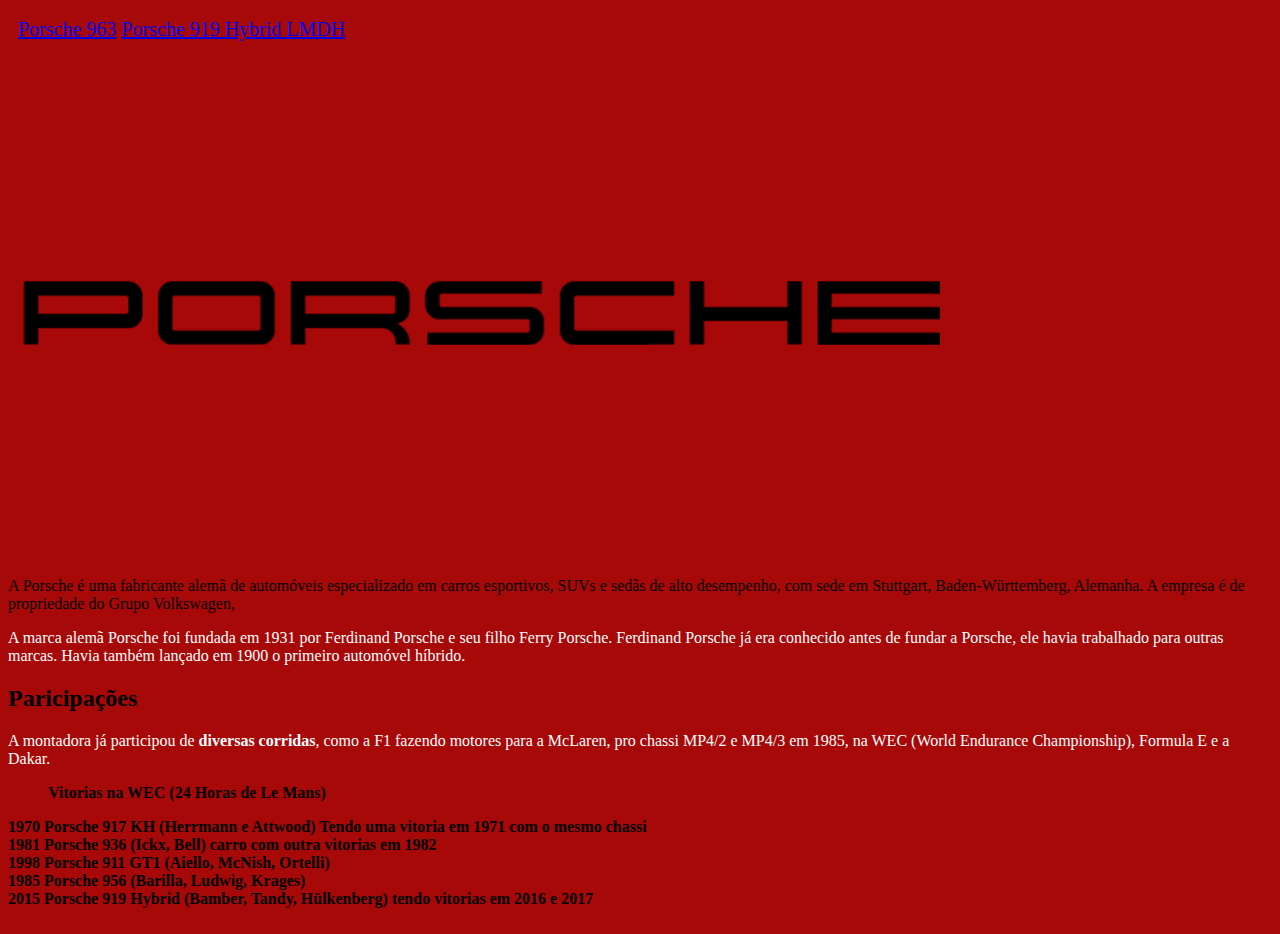
==== index.html @ ec4a78cc "." ====
<!DOCTYPE html>
<html lang="en">
<head>
    <meta charset="UTF-8">
    <meta name="viewport" content="width=device-width, initial-scale=1.0">
    <title>Document</title>
    <link rel="stylesheet" href="style.css">
</head>  
 <body>
   <header> 
     <a href="https://www.youtube.com/watch?v=UiXArRirhzE">Porsche 963</a>
     <a href="https://www.youtube.com/watch?v=MyXt5PLM1dM">Porsche 919 Hybrid LMDH</a>
   </header> 
    <div>
    <img classs="La" src="porsche.logo.png">
    </div
      <p class="Kaio">A Porsche é uma fabricante alemã de automóveis especializado em carros esportivos, SUVs e sedãs de alto desempenho, com sede em Stuttgart, Baden-Württemberg, Alemanha. A empresa é de propriedade do Grupo Volkswagen, </p>
      <p>A marca alemã Porsche foi fundada em 1931 por Ferdinand Porsche e seu filho Ferry Porsche. Ferdinand Porsche já era conhecido antes de fundar a Porsche, ele havia trabalhado para outras marcas. Havia também lançado em 1900 o primeiro automóvel híbrido.</p>
  <h2>Paricipações</h2>
    <p>A montadora já participou de <strong>diversas corridas</strong>, como a F1 fazendo motores para a McLaren, pro chassi MP4/2 e MP4/3 em 1985, na WEC (World Endurance Championship), Formula E e a Dakar.</p>
  <ul><strong>Vitorias na WEC (24 Horas de Le Mans)<strong></ul>
      <li>1970 Porsche 917 KH (Herrmann e Attwood) Tendo uma vitoria em 1971 com o mesmo chassi</li>
      <li>1981 Porsche 936 (Ickx, Bell) carro com outra vitorias em 1982</li>
      <li>1998 Porsche 911 GT1 (Aiello, McNish, Ortelli)</li>
      <li>1985 Porsche 956 (Barilla, Ludwig, Krages)</li>
      <li>2015 Porsche 919 Hybrid (Bamber, Tandy, Hülkenberg) tendo vitorias em 2016 e 2017</li>
  <img src="" alt="">
  </ul>
 </body>
</html>
---- style.css ----
body{
   background-color: rgb(167, 8, 8)
}

p{
   color: rgb(255, 255, 255);
}

.Kaio{
   font-style: oblique;
}
.La{
width: 70%;
justify-content: center;
margin:0 auto
 }
h1{
   font-size: 40px;
   padding: 2px;
   margin-top: 5px;
}
header{
   border-bottom: solid 2px rgb(167, 8, 8);
   padding: 10px;
   font-size: 20px;
}
.p {
   font-size: 20px;
 }
 section {
   padding-bottom: 20px;
   padding-top:20px;
   display: flex;
   justify-content: center;
 }
 .carros{
  background-color: white;
  border: 1px solid #css;
  border-radius: 5px;
  box-shadow: 2px 2px 5px
rgba(0,0,0,0.1)
  margin; 10px;
  padding: 10px;
  width: 200px;
  text-align: center;
 }
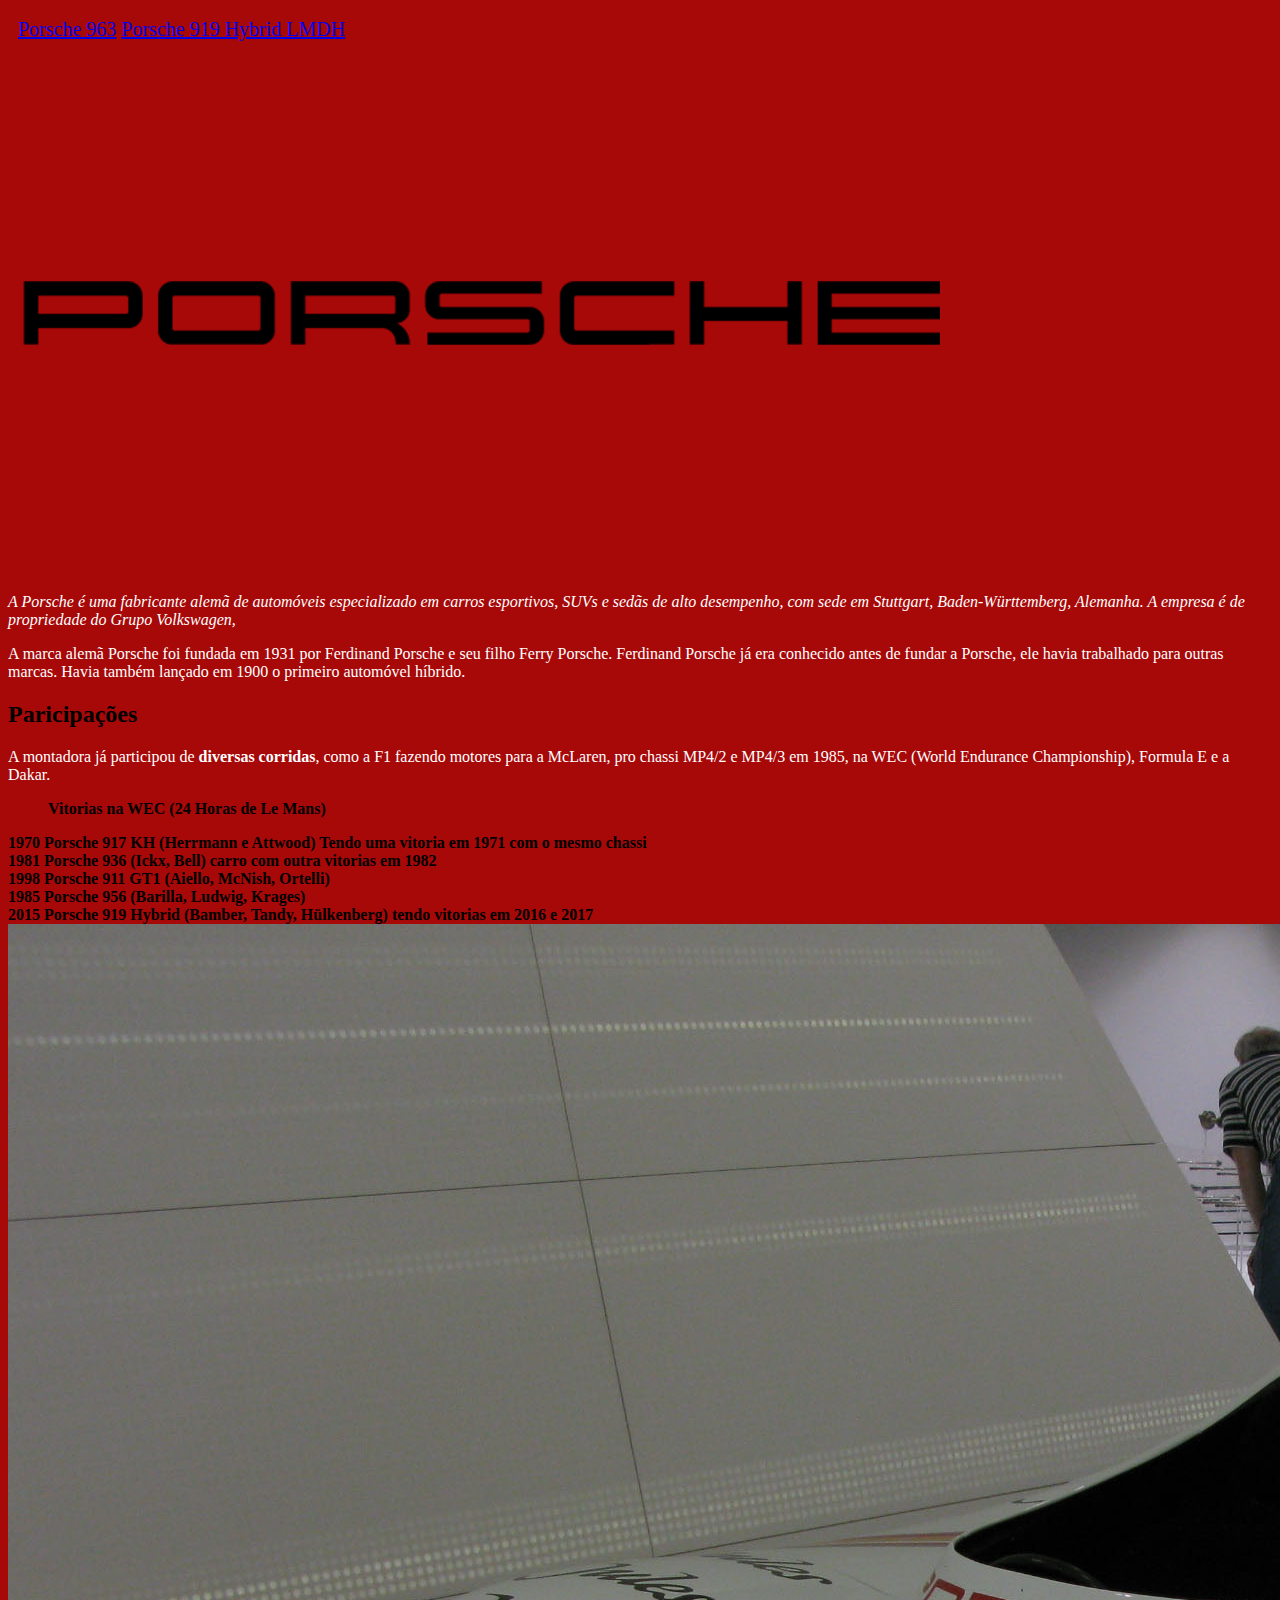
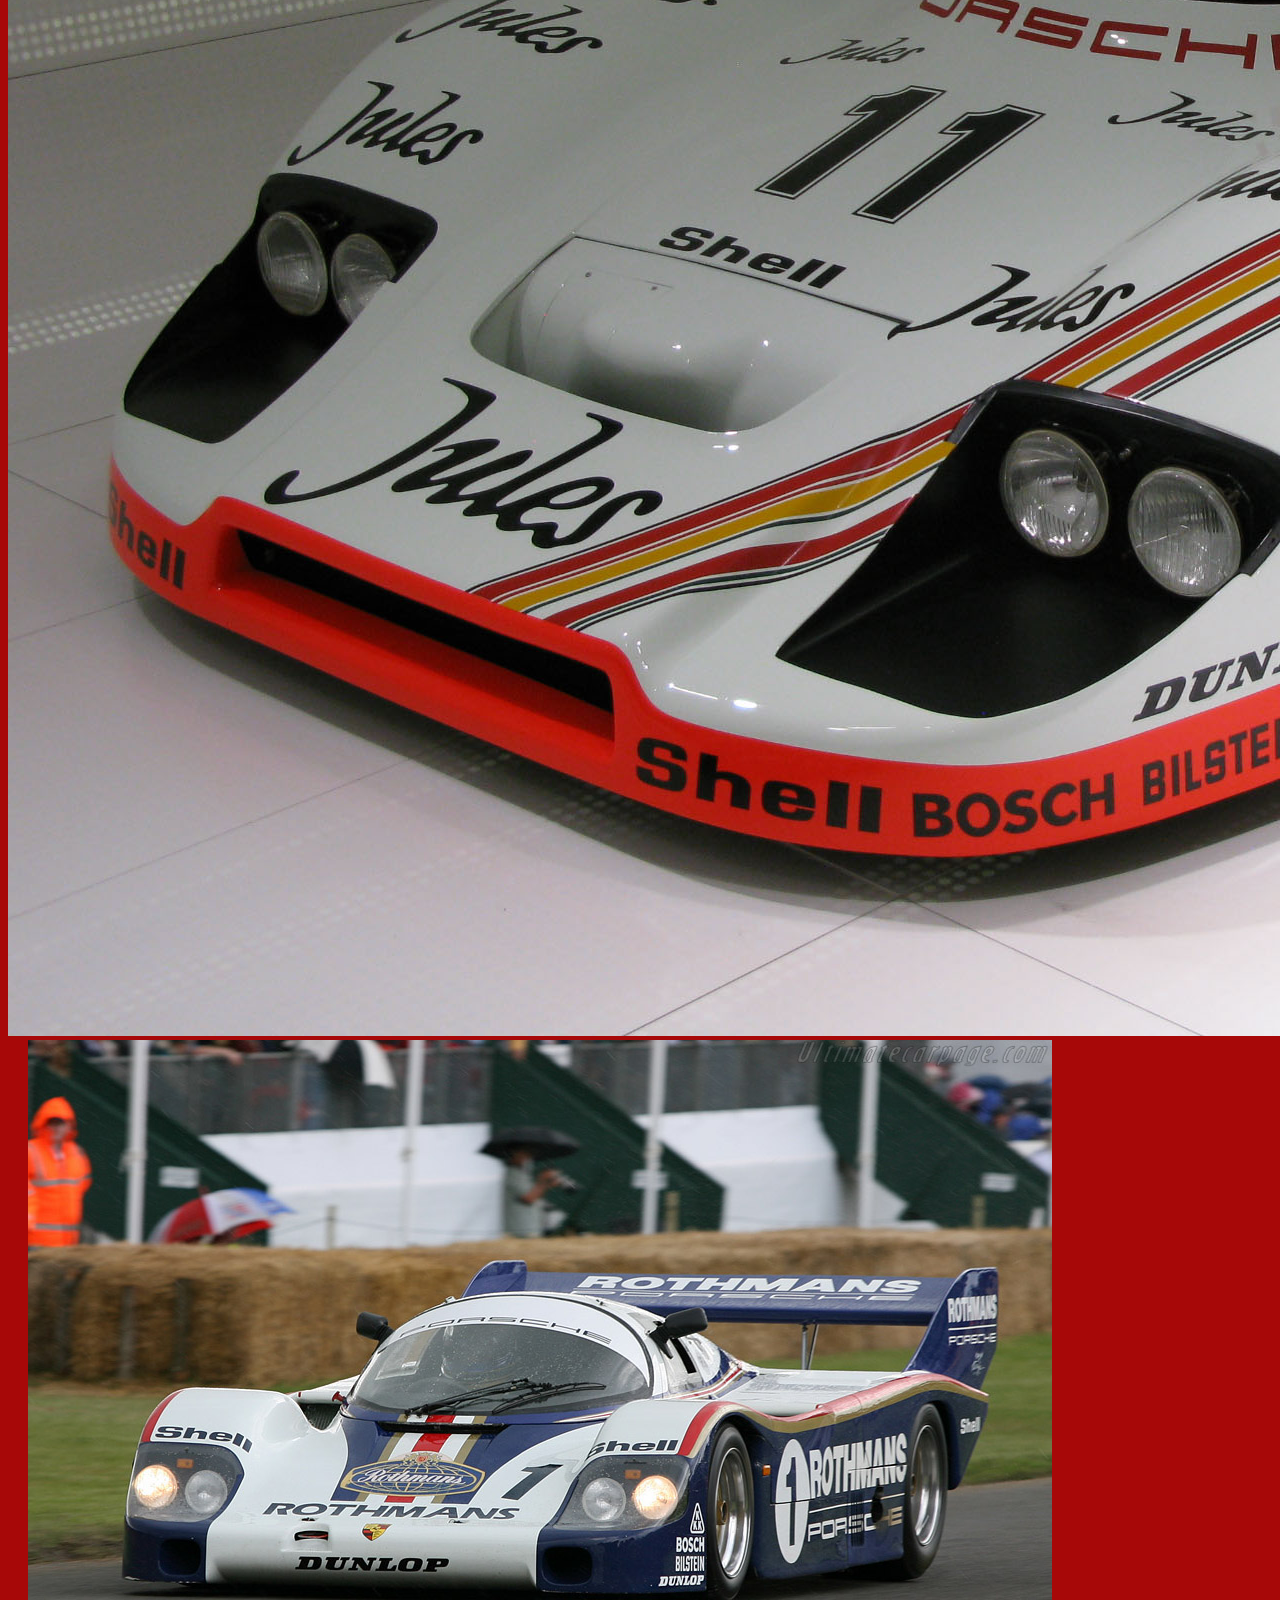
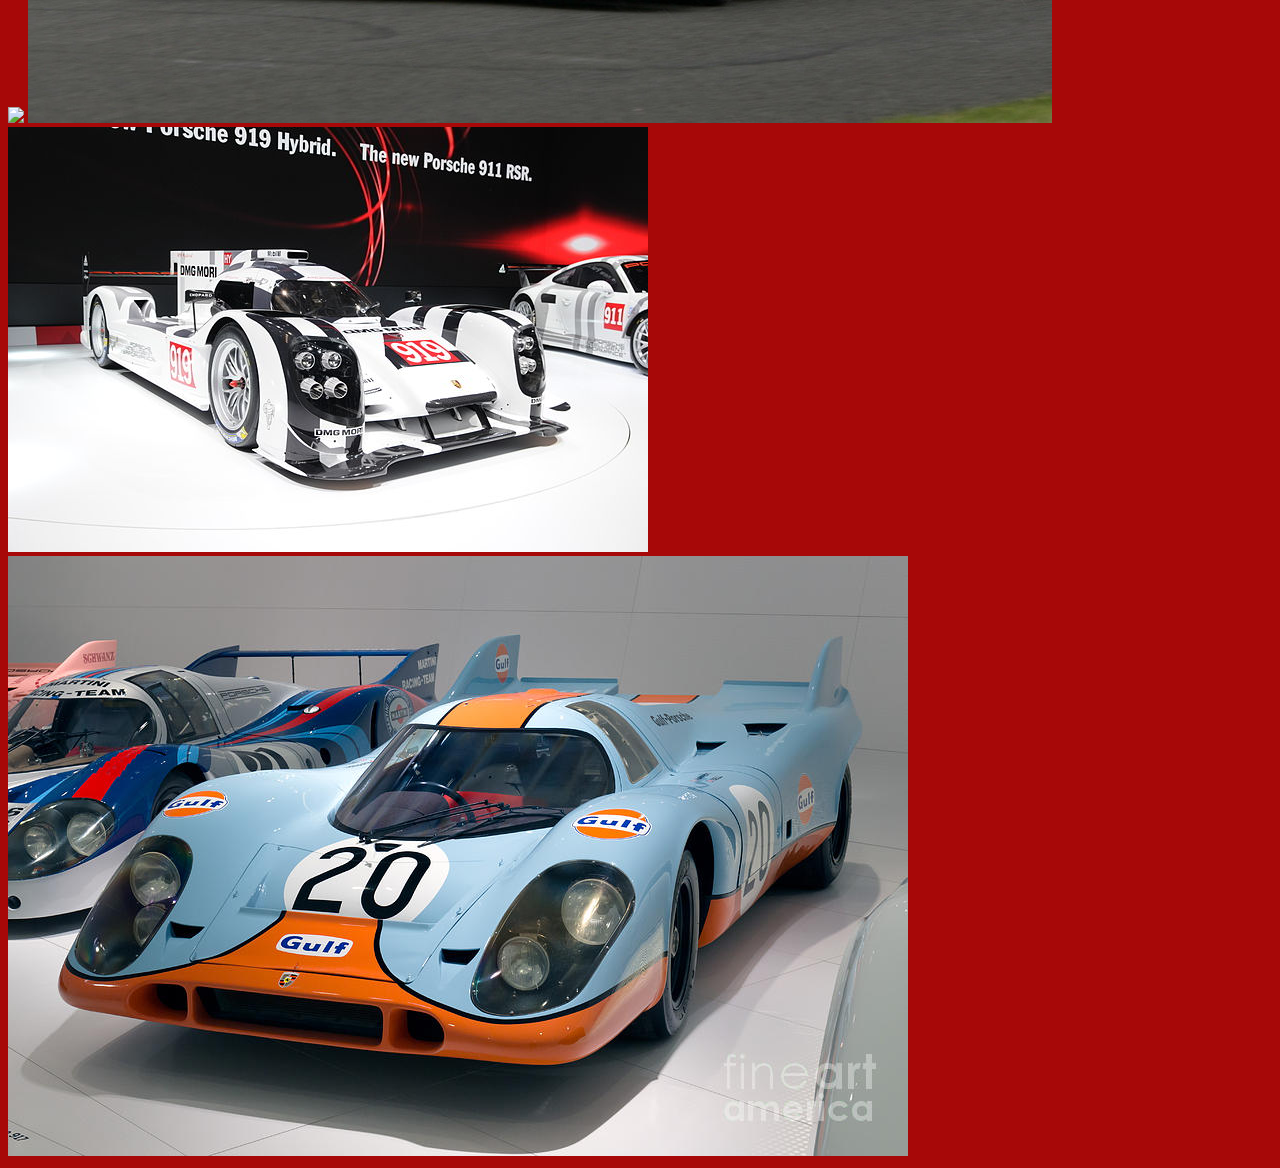
==== commit 82e6a1f7: "." ====
--- a/index.html
+++ b/index.html
@@ -13,7 +13,7 @@
    </header> 
     <div>
     <img classs="La" src="porsche.logo.png">
-    </div
+    </div>
       <p class="Kaio">A Porsche é uma fabricante alemã de automóveis especializado em carros esportivos, SUVs e sedãs de alto desempenho, com sede em Stuttgart, Baden-Württemberg, Alemanha. A empresa é de propriedade do Grupo Volkswagen, </p>
       <p>A marca alemã Porsche foi fundada em 1931 por Ferdinand Porsche e seu filho Ferry Porsche. Ferdinand Porsche já era conhecido antes de fundar a Porsche, ele havia trabalhado para outras marcas. Havia também lançado em 1900 o primeiro automóvel híbrido.</p>
   <h2>Paricipações</h2>
@@ -24,7 +24,11 @@
       <li>1998 Porsche 911 GT1 (Aiello, McNish, Ortelli)</li>
       <li>1985 Porsche 956 (Barilla, Ludwig, Krages)</li>
       <li>2015 Porsche 919 Hybrid (Bamber, Tandy, Hülkenberg) tendo vitorias em 2016 e 2017</li>
-  <img src="" alt="">
+<img class=.carros src="Porsche_936_fl.jpg">
+<img class=.carros src="Porsche_911_GT1-1998">
+<img class=.carros src="Porsche-956.jpg">
+<img class=.carros src="Porsche-919.JPG">
+<img class=.carros src="1970-porsche-917-kh.jpg">
   </ul>
  </body>
 </html>--- a/style.css
+++ b/style.css
@@ -43,4 +43,4 @@
   padding: 10px;
   width: 200px;
   text-align: center;
- }+ }.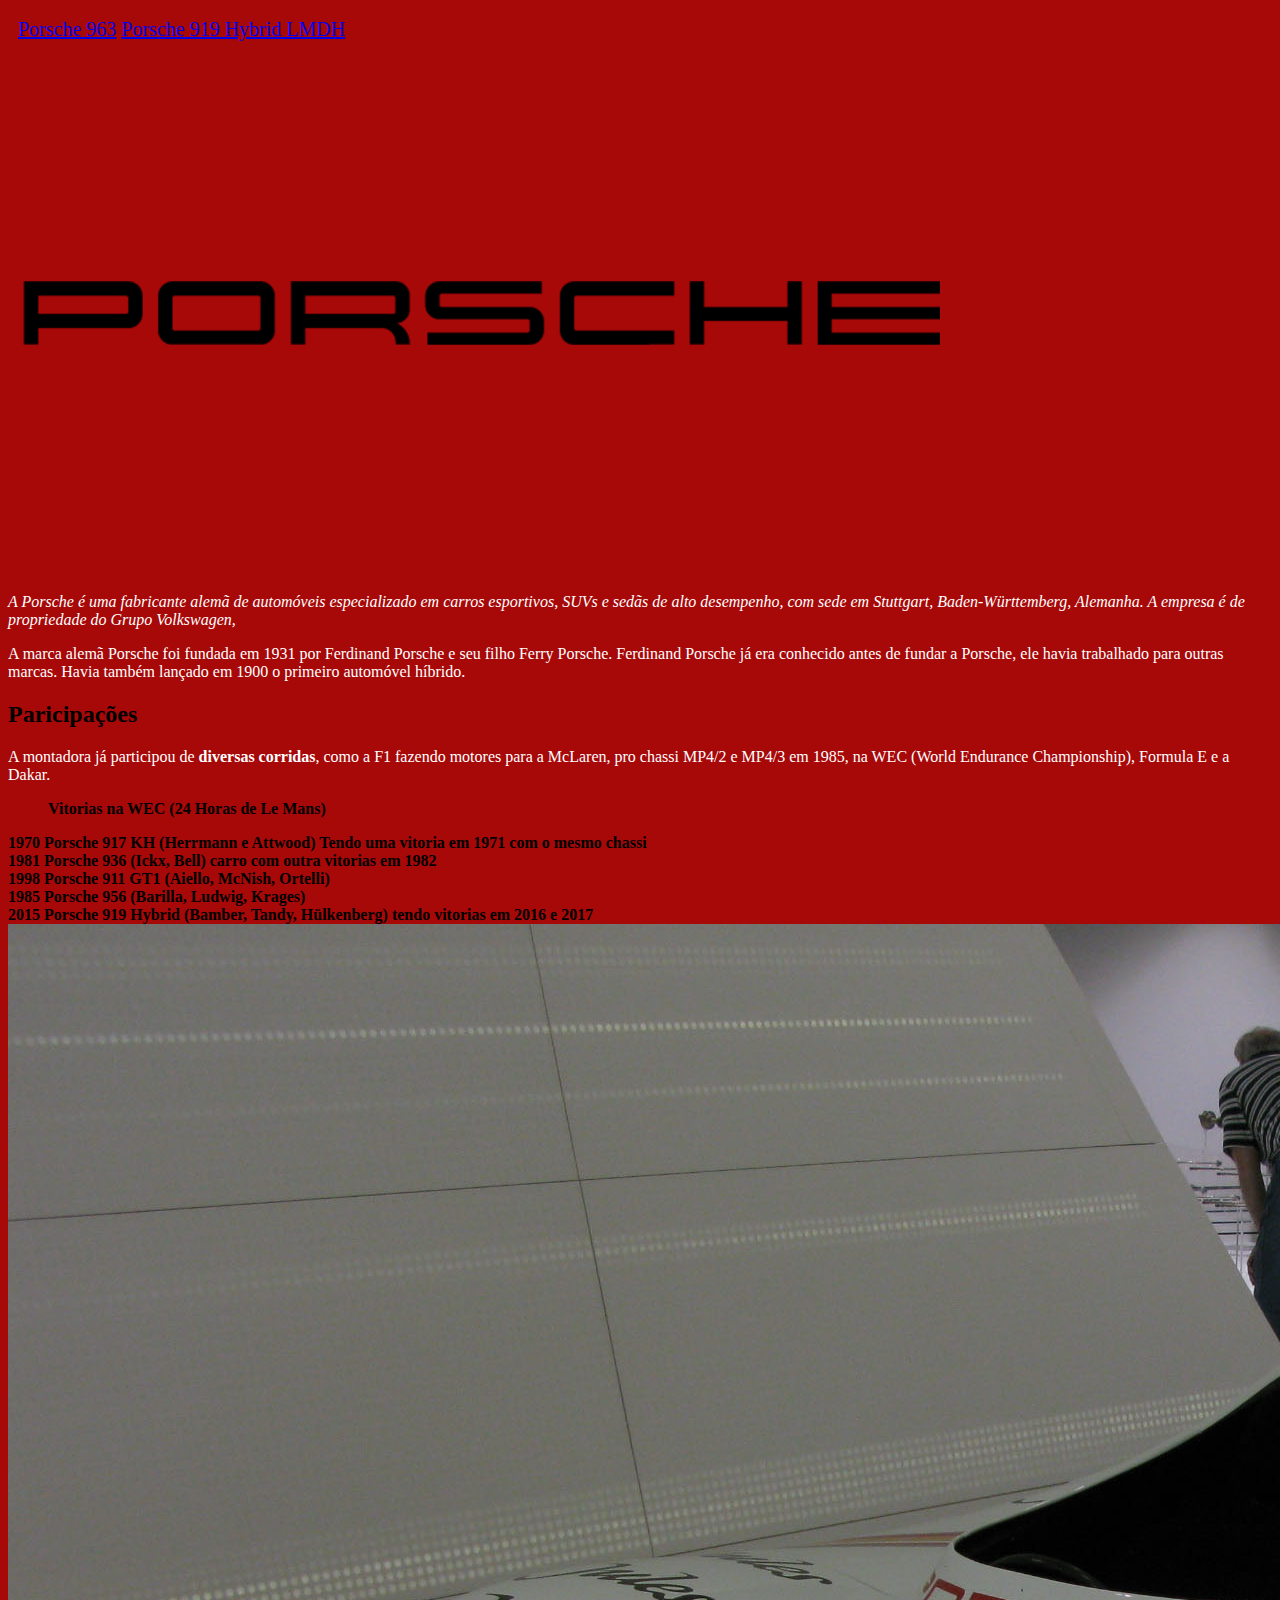
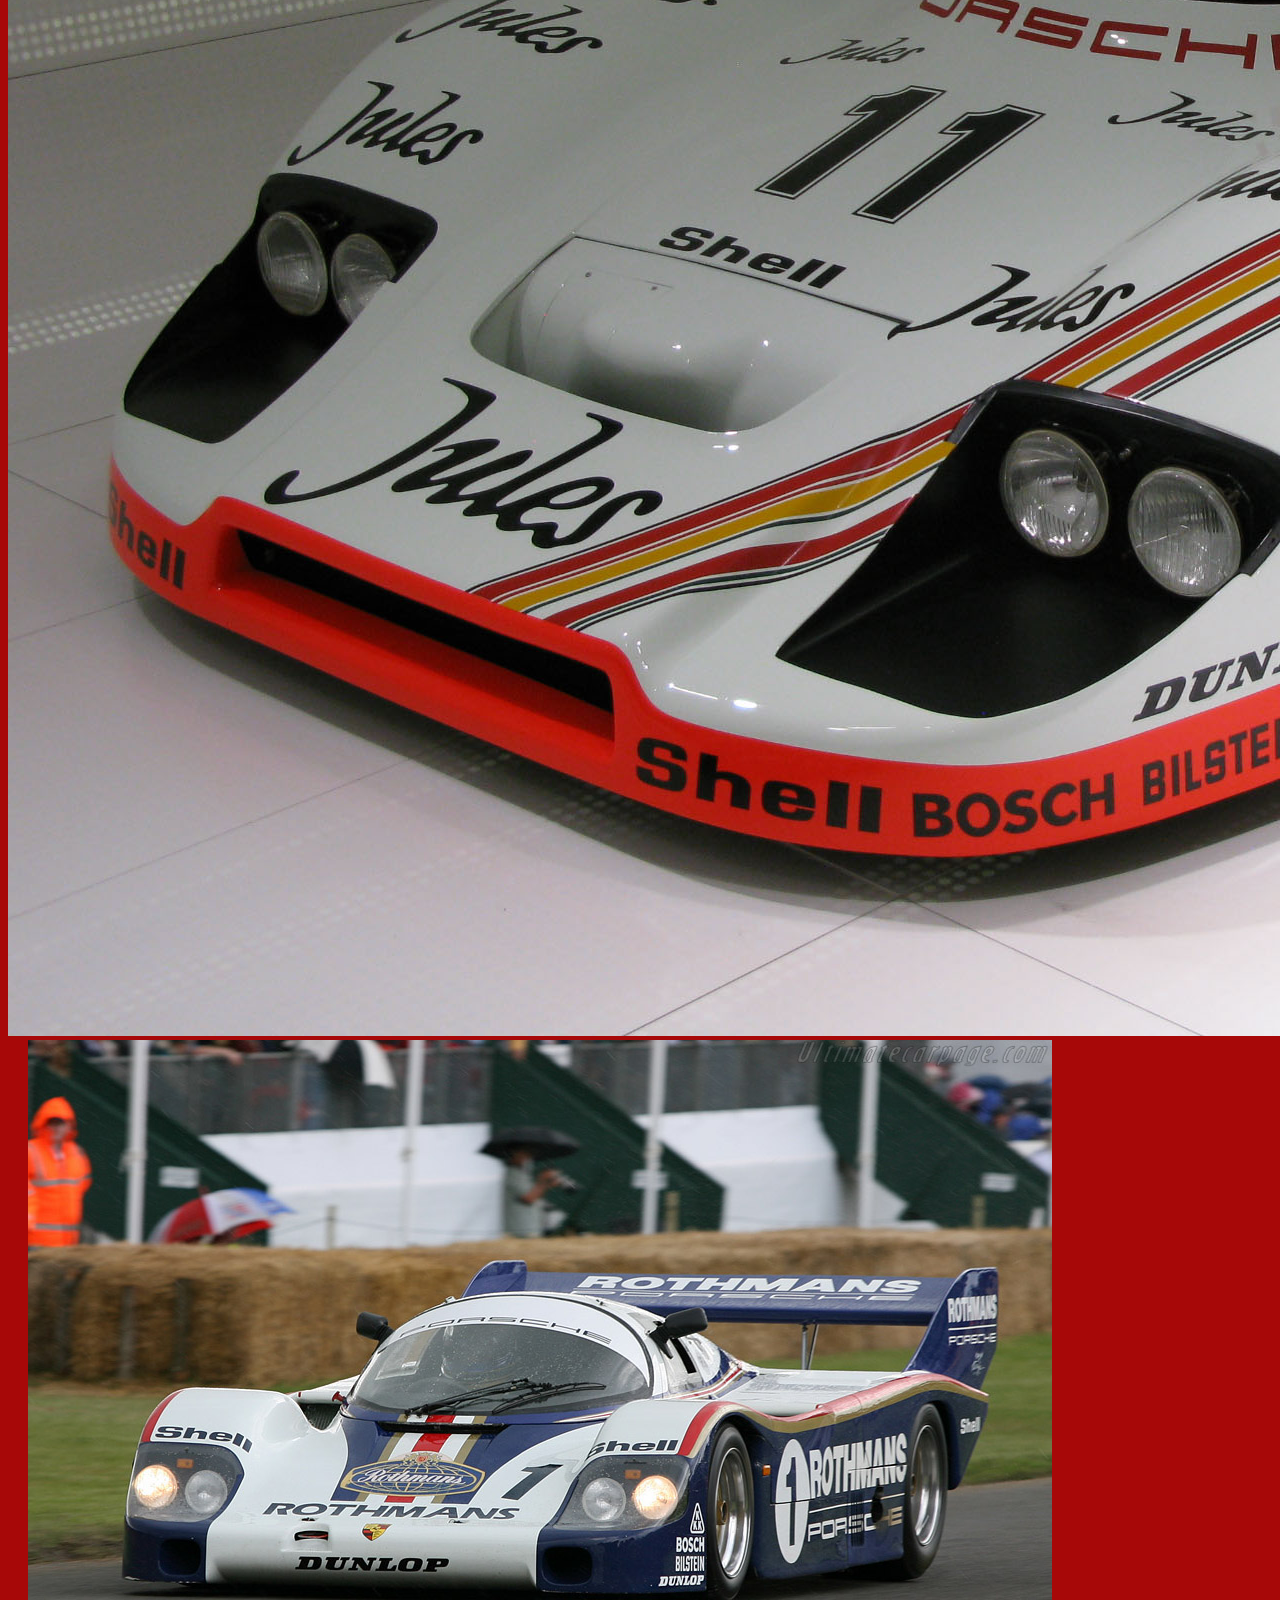
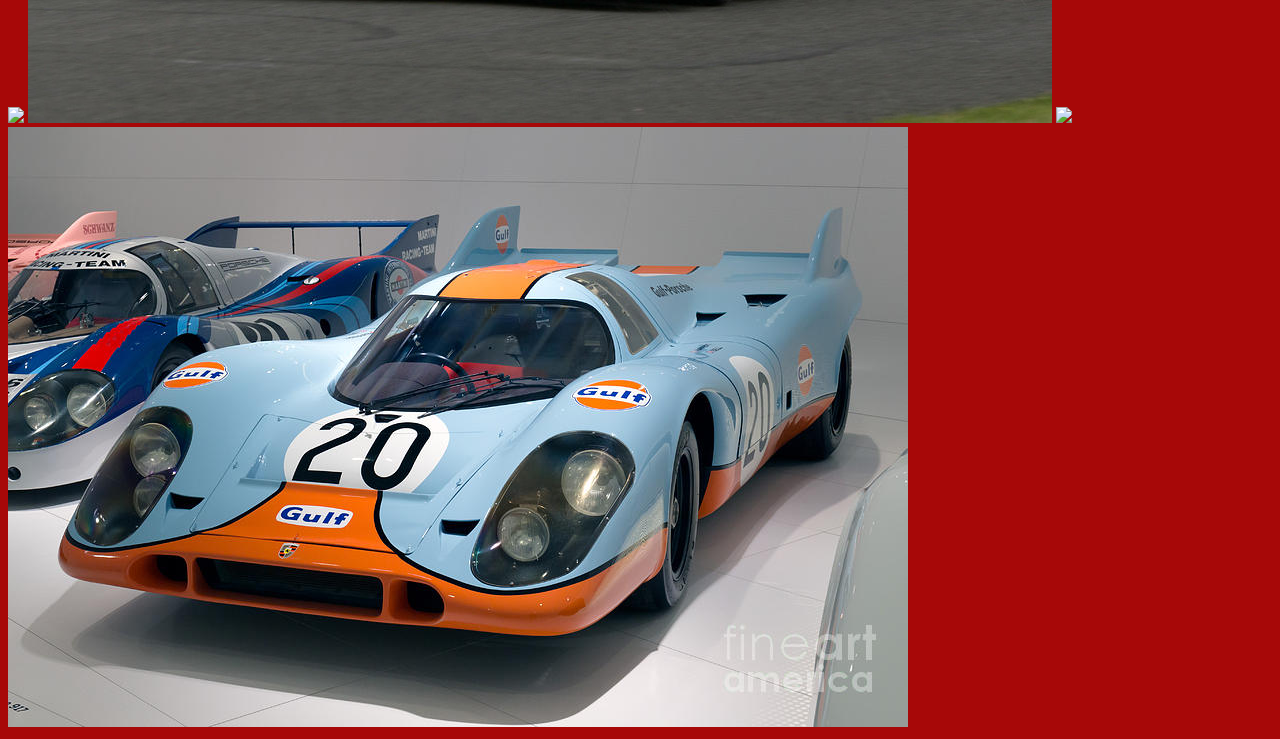
==== commit 6bba532c: "." ====
--- a/index.html
+++ b/index.html
@@ -27,7 +27,7 @@
 <img class=.carros src="Porsche_936_fl.jpg">
 <img class=.carros src="Porsche_911_GT1-1998">
 <img class=.carros src="Porsche-956.jpg">
-<img class=.carros src="Porsche-919.JPG">
+<img class=.carros src="Porsche-919.jpg">
 <img class=.carros src="1970-porsche-917-kh.jpg">
   </ul>
  </body>
--- a/style.css
+++ b/style.css
@@ -34,13 +34,14 @@
    justify-content: center;
  }
  .carros{
+  background-size: 20px;
   background-color: white;
-  border: 1px solid #css;
+  border: 1px solid #css
   border-radius: 5px;
   box-shadow: 2px 2px 5px
 rgba(0,0,0,0.1)
   margin; 10px;
   padding: 10px;
-  width: 200px;
+  width: 20px;
   text-align: center;
  }.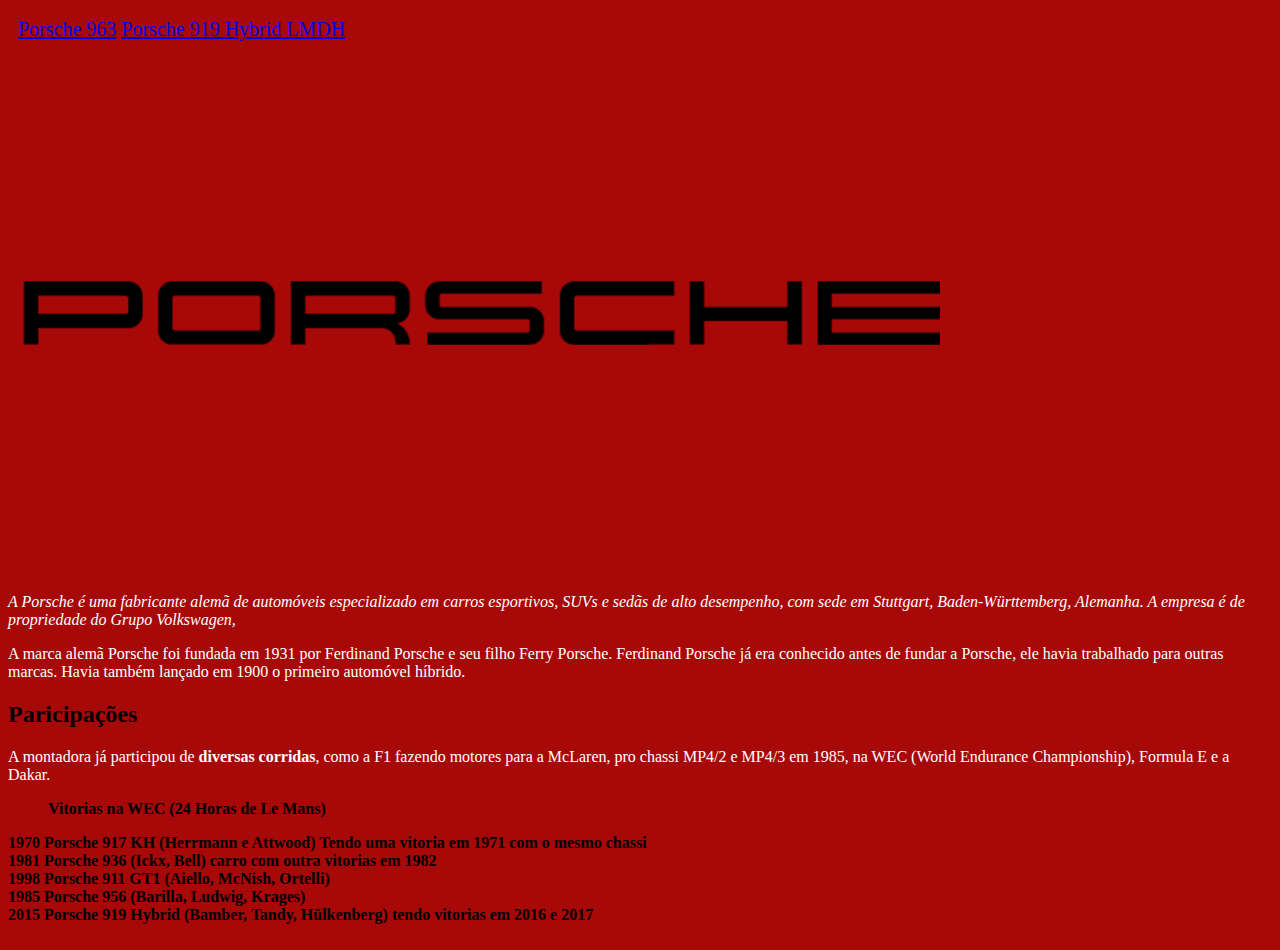
==== commit 27e2188b: "." ====
--- a/index.html
+++ b/index.html
@@ -24,11 +24,13 @@
       <li>1998 Porsche 911 GT1 (Aiello, McNish, Ortelli)</li>
       <li>1985 Porsche 956 (Barilla, Ludwig, Krages)</li>
       <li>2015 Porsche 919 Hybrid (Bamber, Tandy, Hülkenberg) tendo vitorias em 2016 e 2017</li>
-<img class=.carros src="Porsche_936_fl.jpg">
-<img class=.carros src="Porsche_911_GT1-1998">
-<img class=.carros src="Porsche-956.jpg">
-<img class=.carros src="Porsche-919.jpg">
-<img class=.carros src="1970-porsche-917-kh.jpg">
+<div>
+  <img class=.carros src="">
+  <img class=.carros src="">
+  <img class=.carros src="">
+  <img class=.carros src="">
+  <img class=.carros src="">
+</div>
   </ul>
- </body>
+</body>
 </html>--- a/style.css
+++ b/style.css
@@ -41,7 +41,7 @@
   box-shadow: 2px 2px 5px
 rgba(0,0,0,0.1)
   margin; 10px;
-  padding: 10px;
-  width: 20px;
+  padding: 0 auto;
+  width: 0 auto;
   text-align: center;
  }.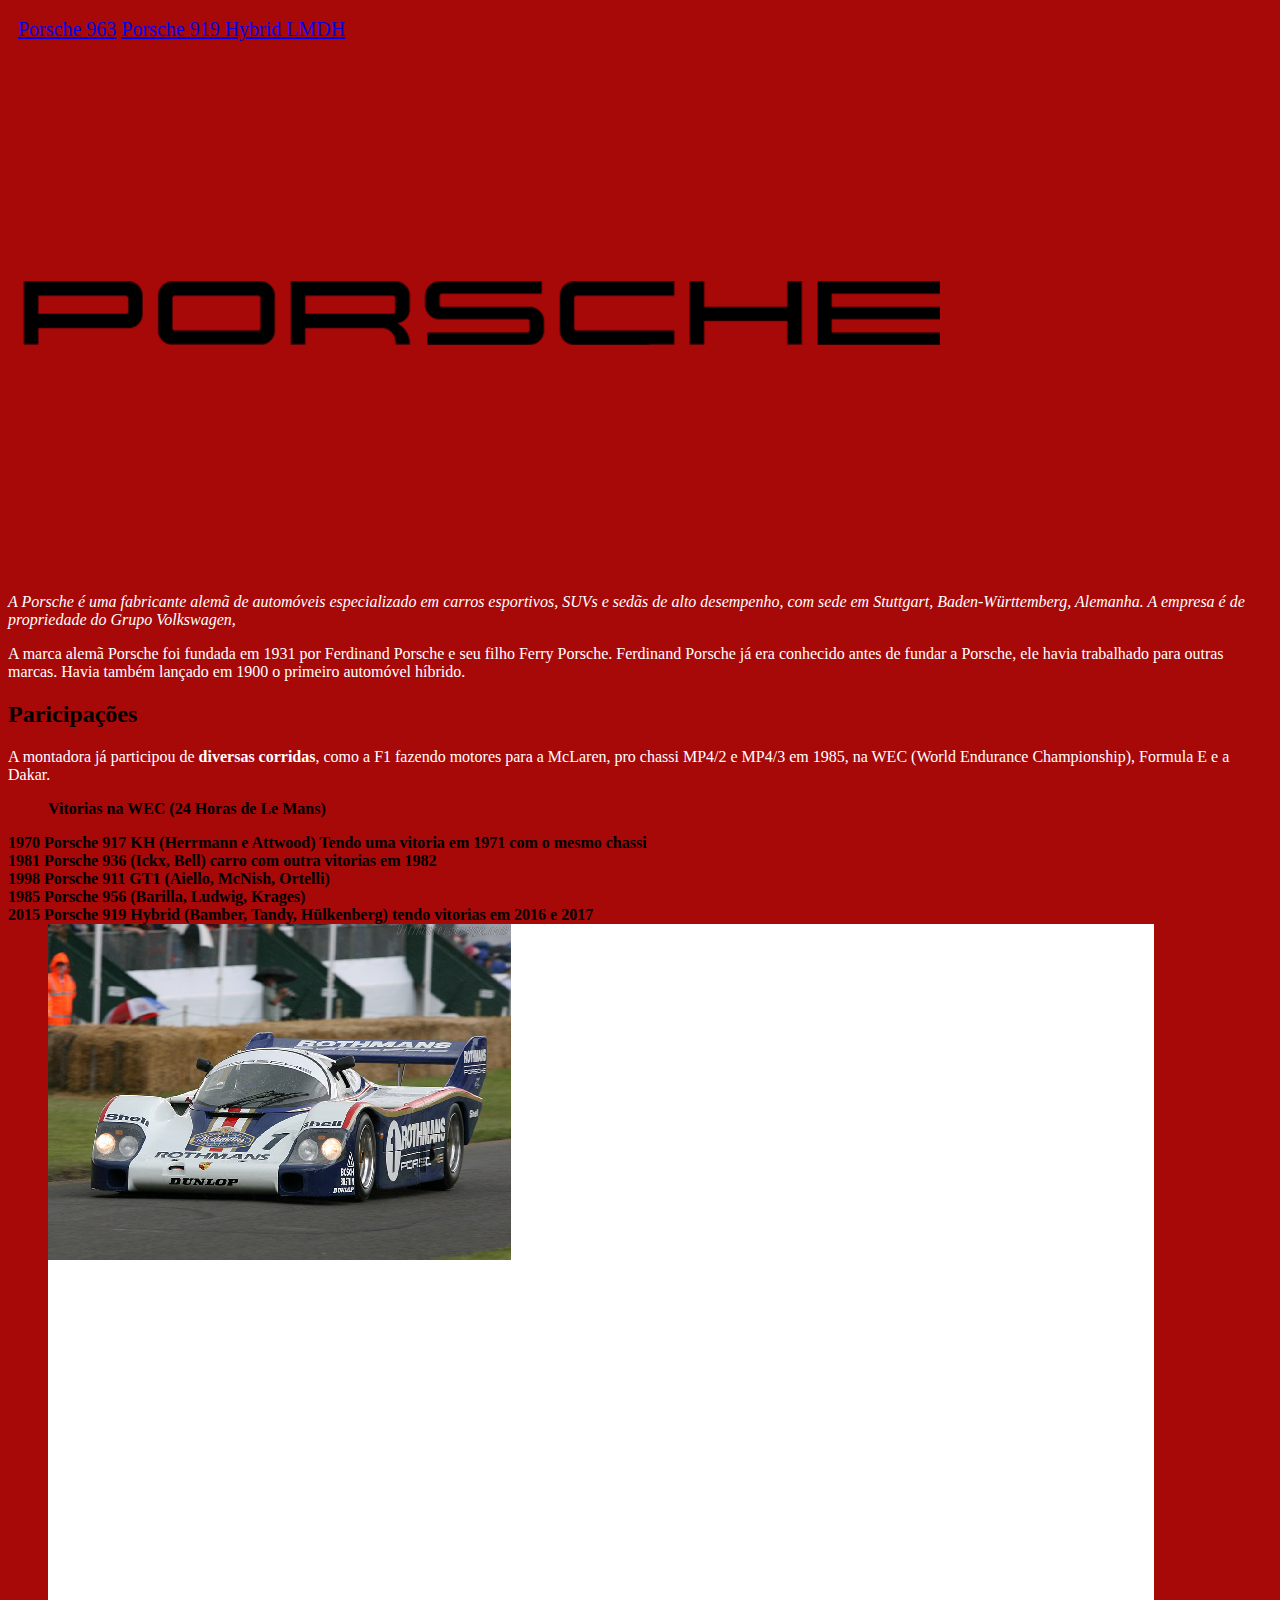
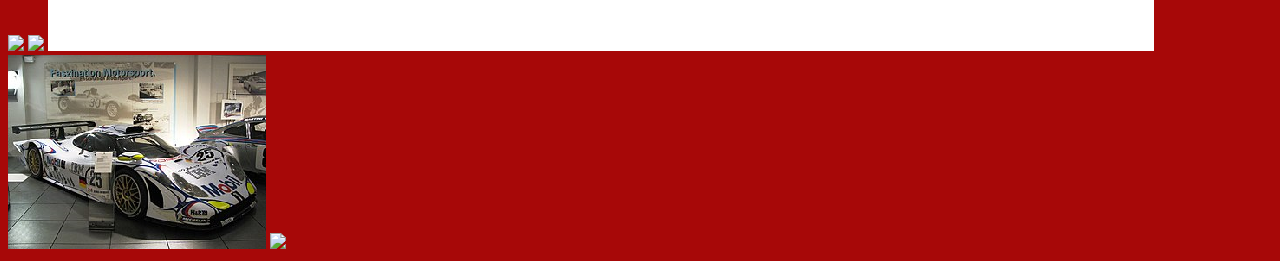
==== commit e136c5ab: "." ====
--- a/index.html
+++ b/index.html
@@ -25,11 +25,11 @@
       <li>1985 Porsche 956 (Barilla, Ludwig, Krages)</li>
       <li>2015 Porsche 919 Hybrid (Bamber, Tandy, Hülkenberg) tendo vitorias em 2016 e 2017</li>
 <div>
-  <img class=.carros src="">
-  <img class=.carros src="">
-  <img class=.carros src="">
-  <img class=.carros src="">
-  <img class=.carros src="">
+  <img class=.carros src="Porsche_917KH.png7">
+  <img class=.carros src="Porsche_936.png6">
+  <img class=.carros src="Porsche_956.png">
+  <img class=.carros src="Porsche_911GT1.png">
+  <img class=.carros src="Porsche_919.png9">
 </div>
   </ul>
 </body>
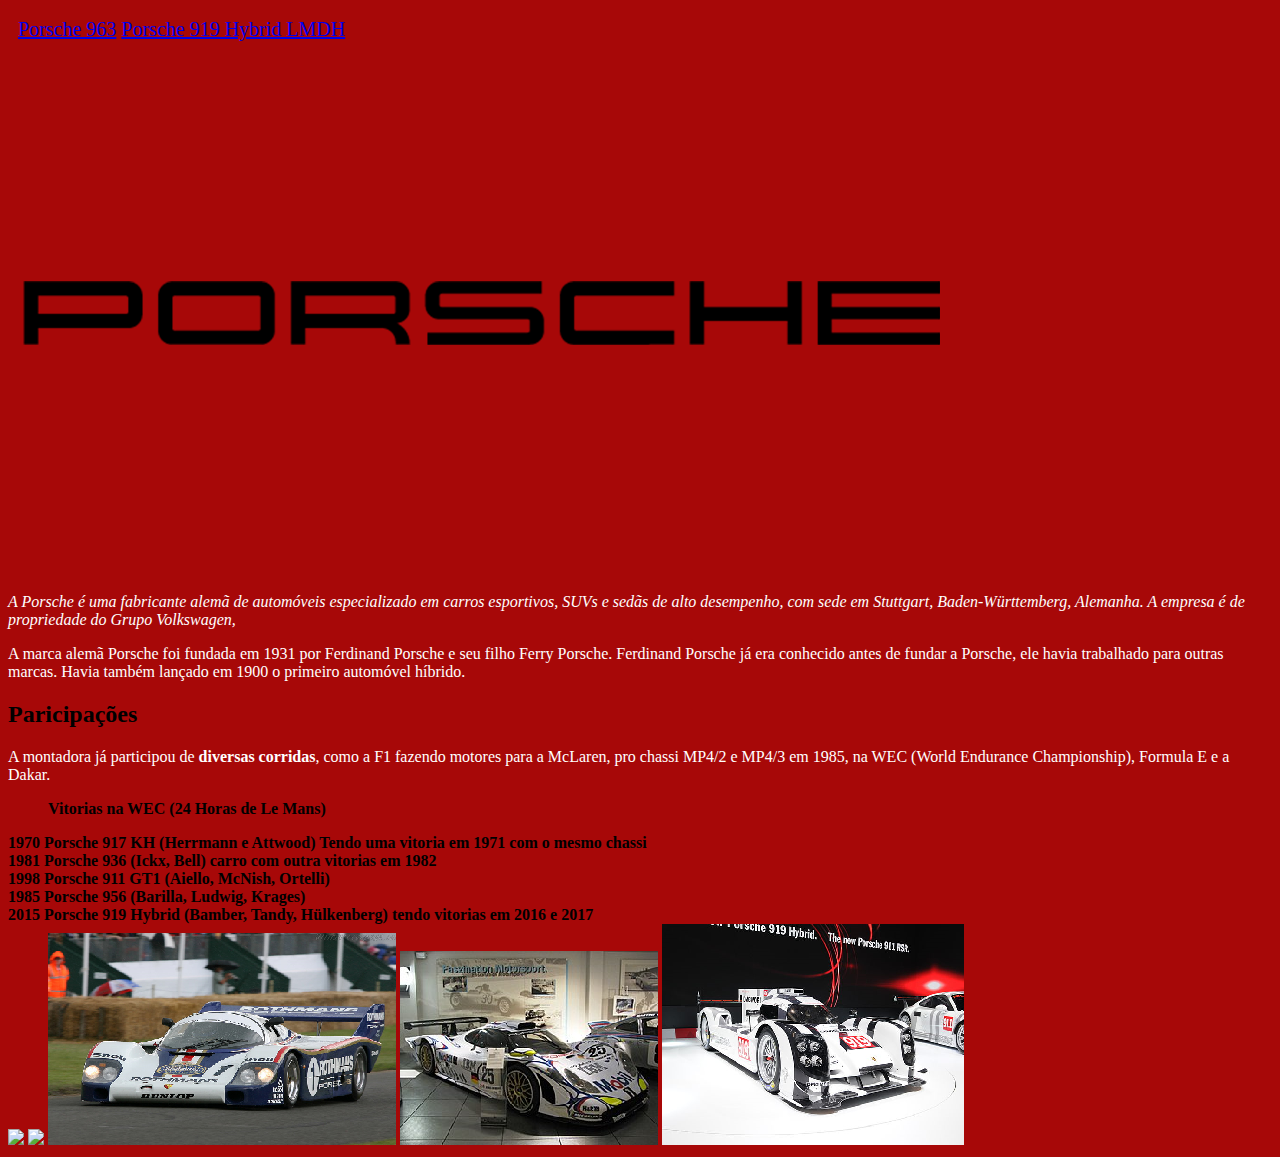
==== commit 42672ab2: "." ====
--- a/index.html
+++ b/index.html
@@ -29,7 +29,7 @@
   <img class=.carros src="Porsche_936.png6">
   <img class=.carros src="Porsche_956.png">
   <img class=.carros src="Porsche_911GT1.png">
-  <img class=.carros src="Porsche_919.png9">
+  <img class=.carros src="Porsche_919.png">
 </div>
   </ul>
 </body>
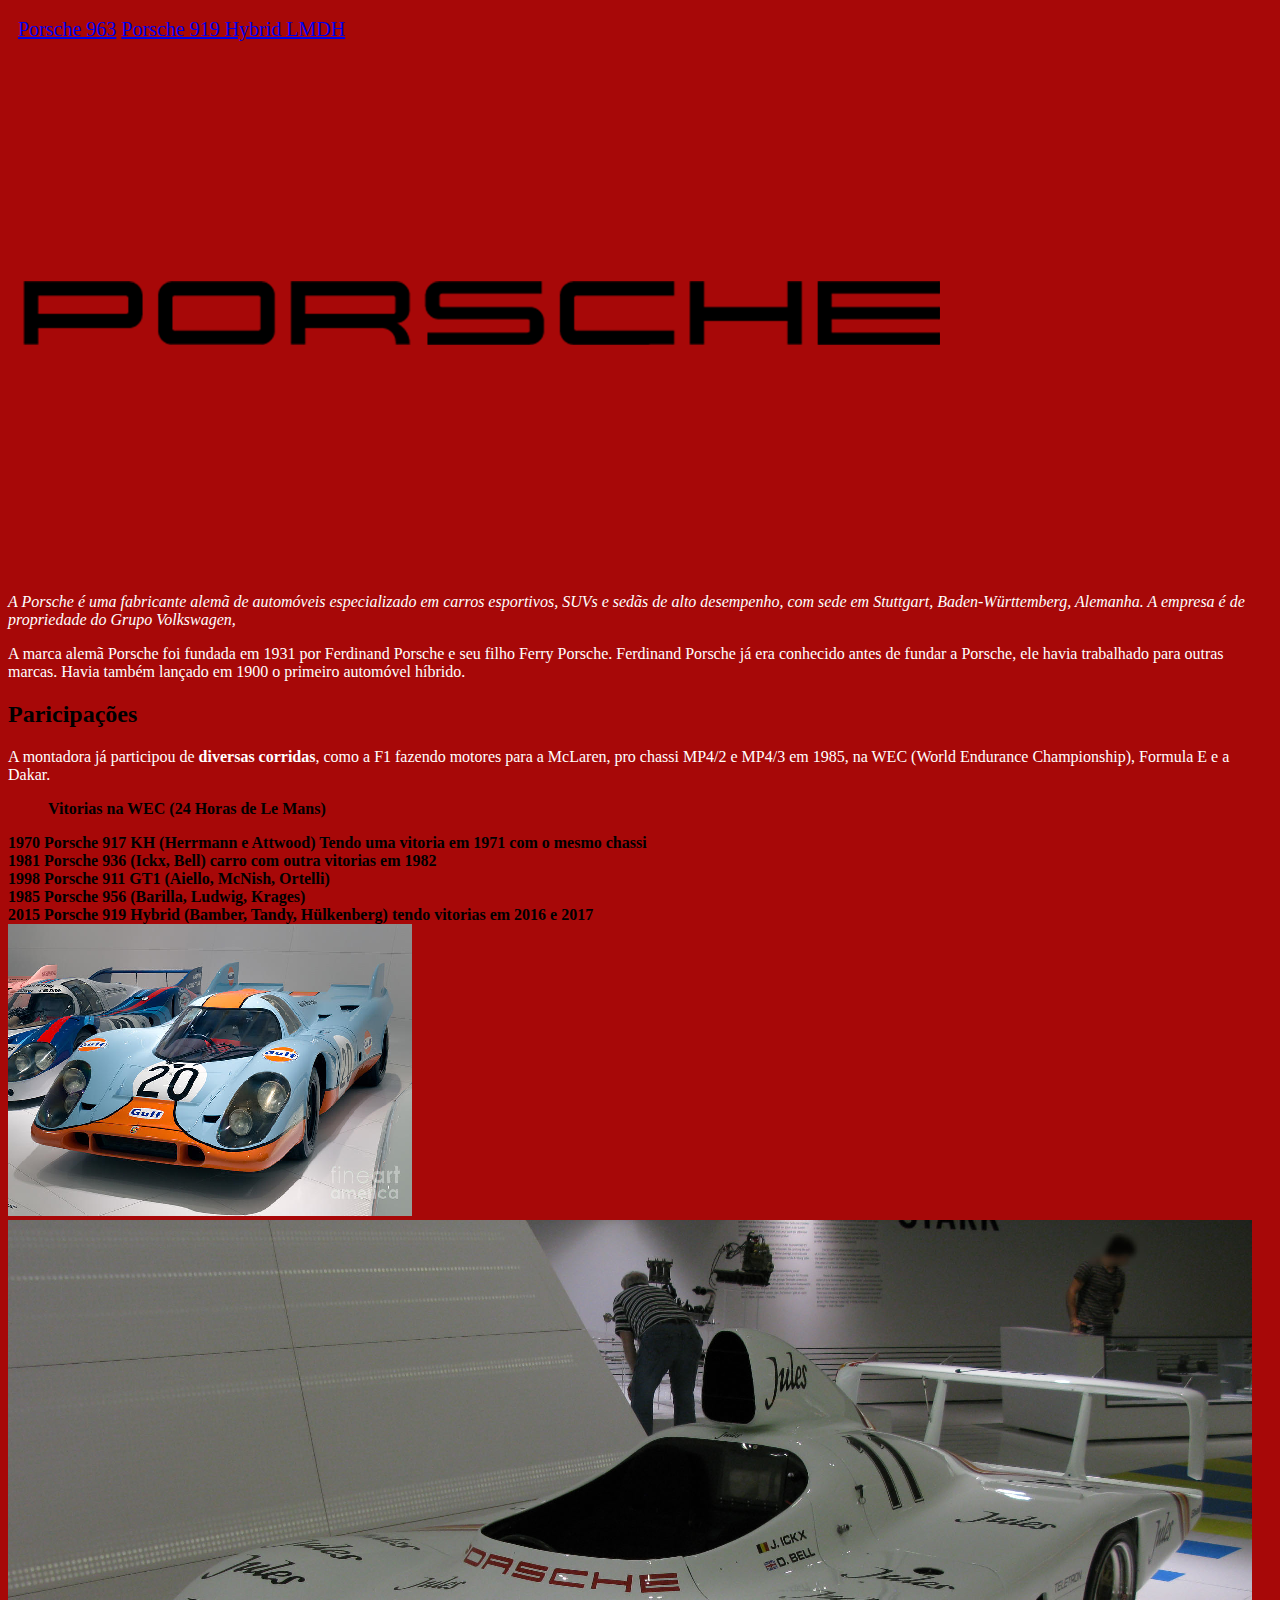
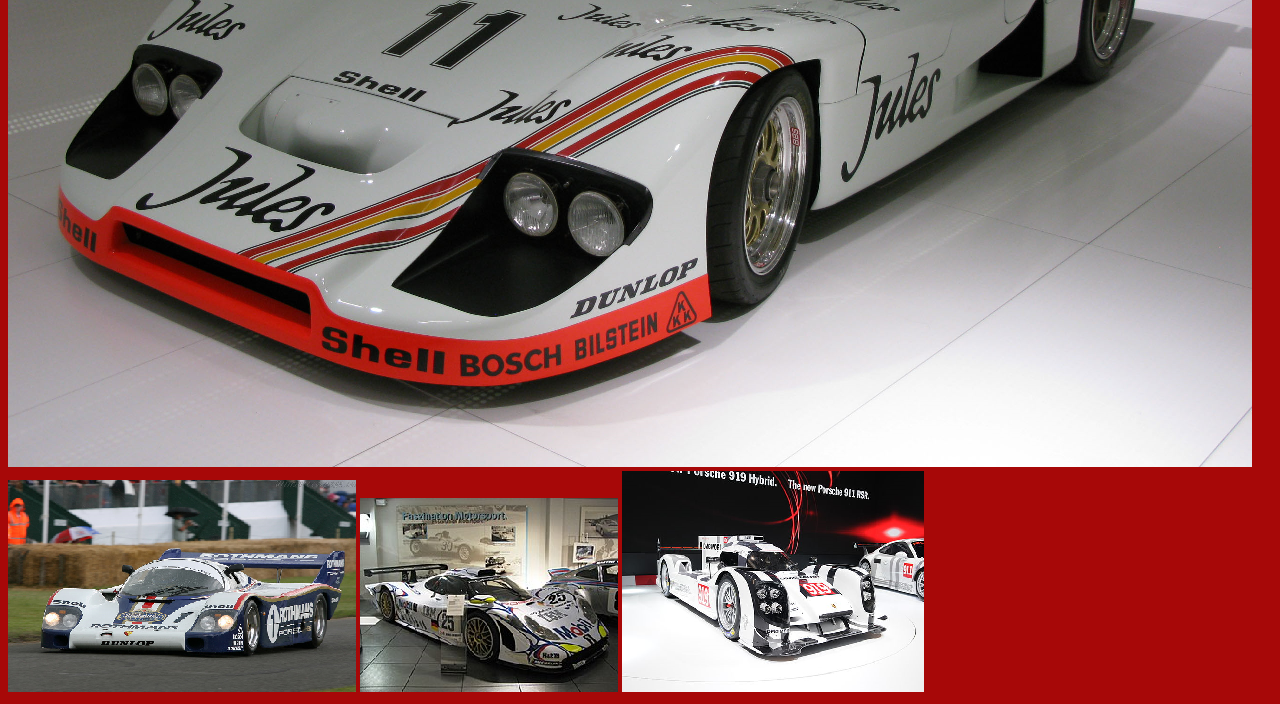
==== commit a32cf154: "." ====
--- a/index.html
+++ b/index.html
@@ -25,8 +25,8 @@
       <li>1985 Porsche 956 (Barilla, Ludwig, Krages)</li>
       <li>2015 Porsche 919 Hybrid (Bamber, Tandy, Hülkenberg) tendo vitorias em 2016 e 2017</li>
 <div>
-  <img class=.carros src="Porsche_917KH.png7">
-  <img class=.carros src="Porsche_936.png6">
+  <img class=.carros src="Porsche_917KH.png">
+  <img class=.carros src="Porsche_936.png">
   <img class=.carros src="Porsche_956.png">
   <img class=.carros src="Porsche_911GT1.png">
   <img class=.carros src="Porsche_919.png">
